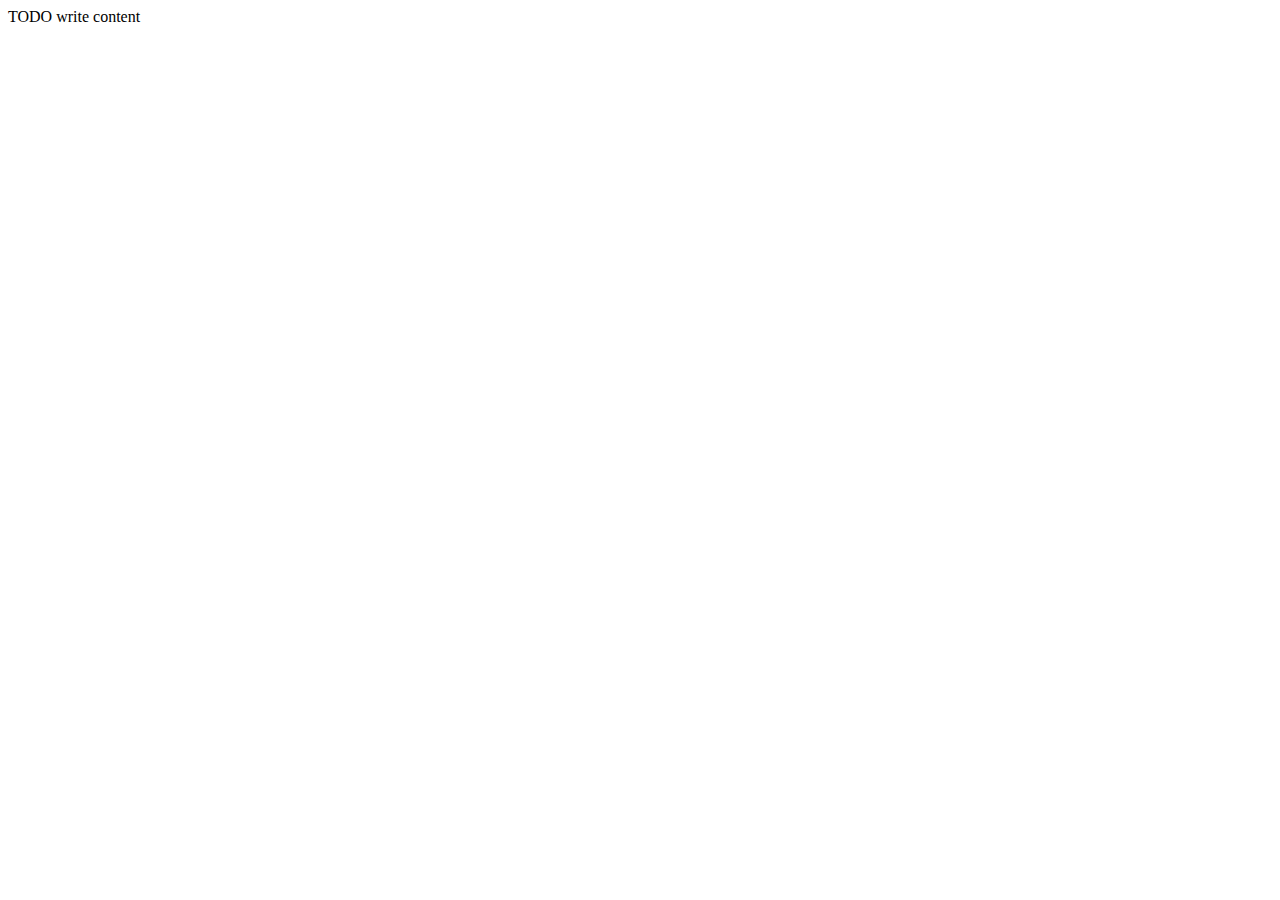
==== src/main/webapp/new.html @ 02a12c9d "my new changes" ====
<!DOCTYPE html>
<!--
To change this license header, choose License Headers in Project Properties.
To change this template file, choose Tools | Templates
and open the template in the editor.
-->
<html>
    
    <head>
        <title>TODO supply a title</title>
        <meta charset="UTF-8">
        <meta name="viewport" content="width=device-width, initial-scale=1.0">
    </head>
    <body>
        <div>TODO write content</div>
    </body>
</html>
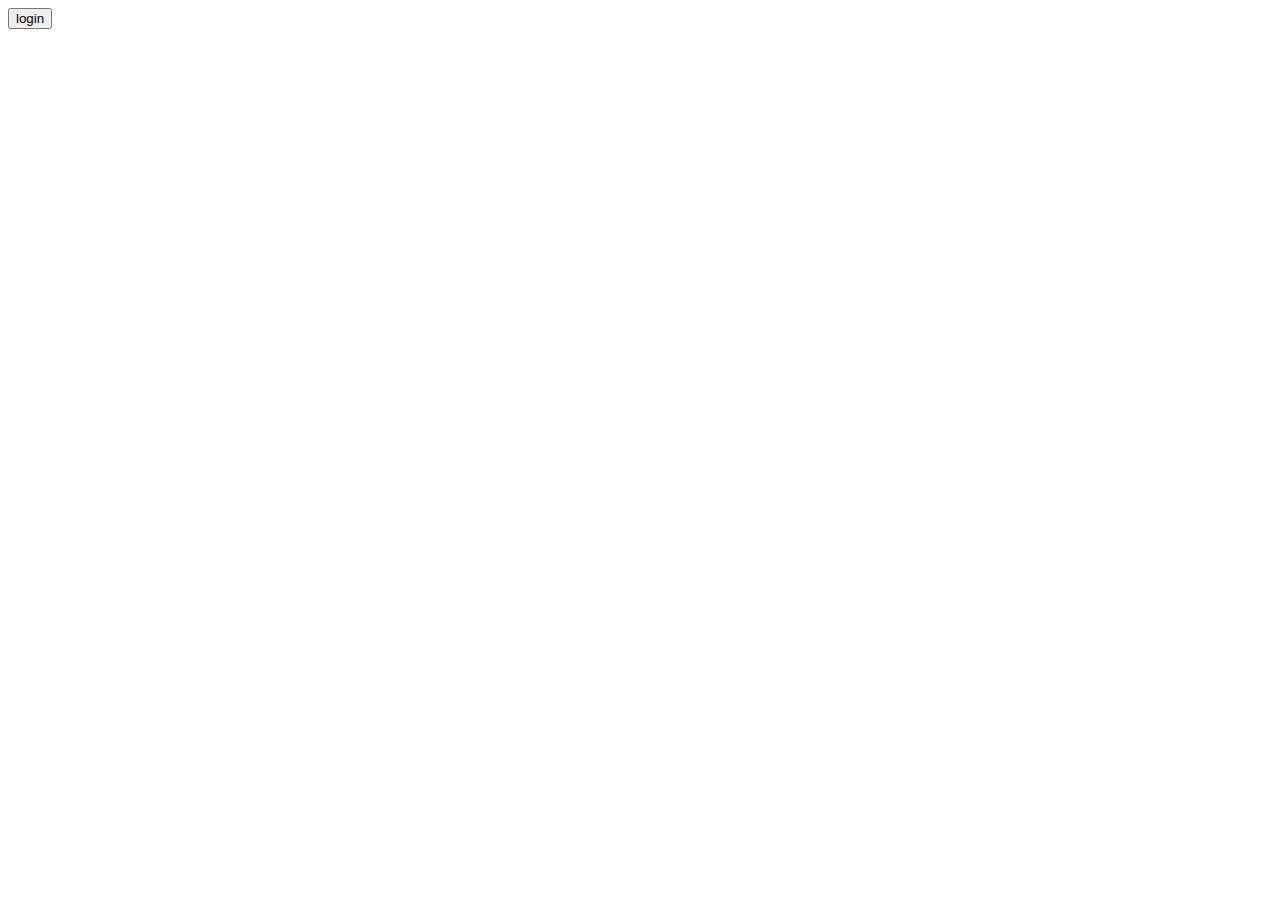
==== commit 7a3fb4a9: "new" ====
--- a/src/main/webapp/new.html
+++ b/src/main/webapp/new.html
@@ -10,8 +10,18 @@
         <title>TODO supply a title</title>
         <meta charset="UTF-8">
         <meta name="viewport" content="width=device-width, initial-scale=1.0">
+        
+        
+        <script src="https://ajax.googleapis.com/ajax/libs/jquery/2.1.3/jquery.min.js"></script>
+        <script src="js/homescreen.js"></script>
+        
     </head>
     <body>
-        <div>TODO write content</div>
+        <form action="HomePage" method="get">
+            
+            
+            <input type="submit" name="login" value="login">
+            
+        </form>
     </body>
 </html>
